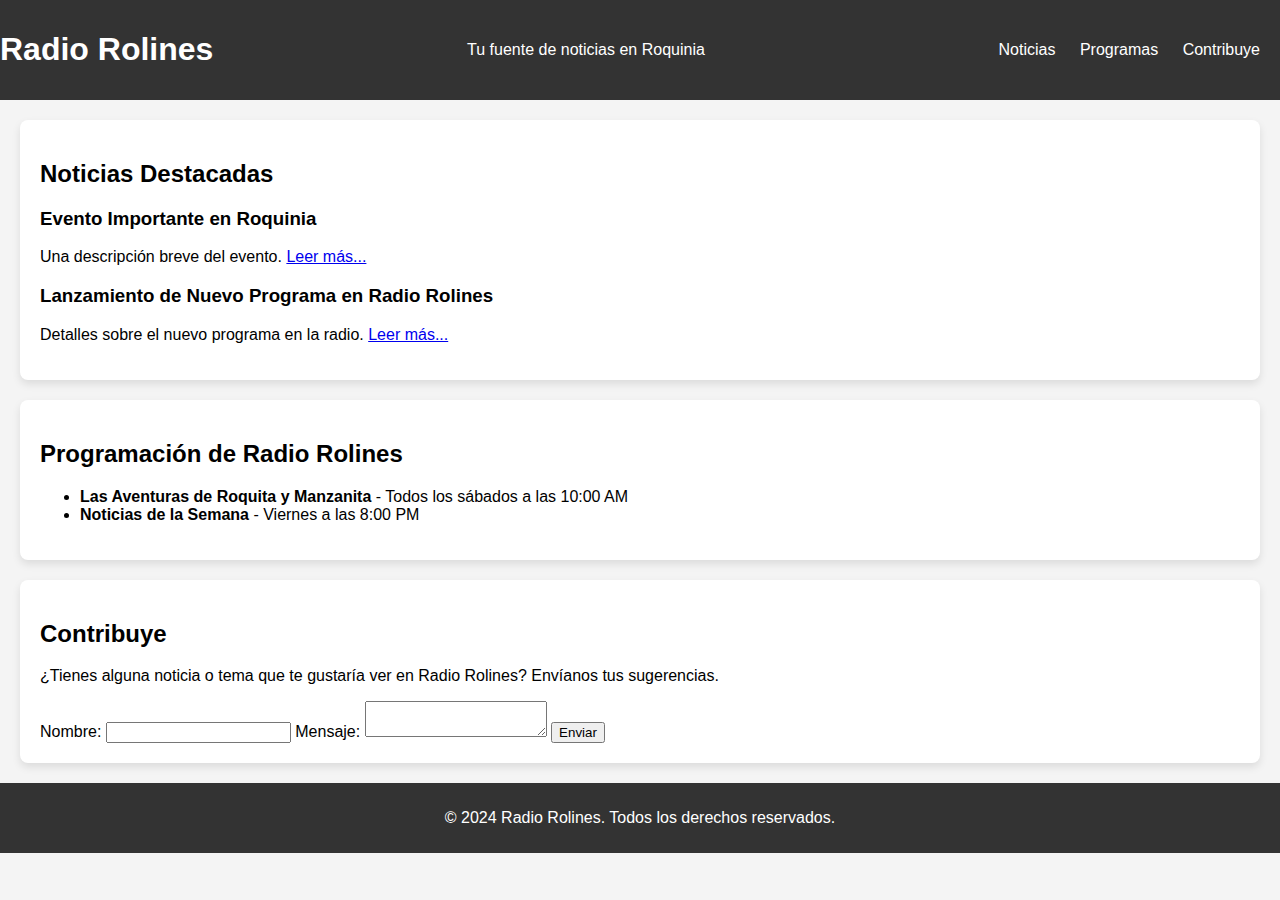
==== noticias.html @ 923629de "Create noticias.html" ====
<!DOCTYPE html>
<html lang="es">
<head>
    <meta charset="UTF-8">
    <meta name="viewport" content="width=device-width, initial-scale=1.0">
    <title>Radio Rolines - Noticias</title>
    <link rel="stylesheet" href="styles.css">
</head>
<body>
    <header>
        <h1>Radio Rolines</h1>
        <p>Tu fuente de noticias en Roquinia</p>
        <nav>
            <ul>
                <li><a href="#noticias">Noticias</a></li>
                <li><a href="#programas">Programas</a></li>
                <li><a href="#contribuye">Contribuye</a></li>
            </ul>
        </nav>
    </header>

    <main>
        <section id="noticias">
            <h2>Noticias Destacadas</h2>
            <div class="noticia">
                <h3>Evento Importante en Roquinia</h3>
                <p>Una descripción breve del evento. <a href="#">Leer más...</a></p>
            </div>
            <div class="noticia">
                <h3>Lanzamiento de Nuevo Programa en Radio Rolines</h3>
                <p>Detalles sobre el nuevo programa en la radio. <a href="#">Leer más...</a></p>
            </div>
        </section>

        <section id="programas">
            <h2>Programación de Radio Rolines</h2>
            <ul>
                <li><strong>Las Aventuras de Roquita y Manzanita</strong> - Todos los sábados a las 10:00 AM</li>
                <li><strong>Noticias de la Semana</strong> - Viernes a las 8:00 PM</li>
            </ul>
        </section>

        <section id="contribuye">
            <h2>Contribuye</h2>
            <p>¿Tienes alguna noticia o tema que te gustaría ver en Radio Rolines? Envíanos tus sugerencias.</p>
            <form id="contactForm">
                <label for="nombre">Nombre:</label>
                <input type="text" id="nombre" name="nombre" required>
                <label for="mensaje">Mensaje:</label>
                <textarea id="mensaje" name="mensaje" required></textarea>
                <button type="submit">Enviar</button>
            </form>
        </section>
    </main>

    <footer>
        <p>&copy; 2024 Radio Rolines. Todos los derechos reservados.</p>
    </footer>

    <script src="scripts.js"></script>
</body>
</html>
---- styles.css ----
body {
    font-family: Arial, sans-serif;
    margin: 0;
    padding: 0;
    background-color: #f4f4f4;
}

header {
    background-color: #333;
    color: #fff;
    padding: 10px 0;
    display: flex;
    justify-content: space-between;
    align-items: center;
}

header .logo img {
    width: 150px;
}

nav ul {
    list-style-type: none;
}

nav ul li {
    display: inline;
    margin-right: 20px;
}

nav ul li a {
    color: white;
    text-decoration: none;
}

section {
    padding: 20px;
    margin: 20px;
    background-color: white;
    border-radius: 8px;
    box-shadow: 0 4px 8px rgba(0, 0, 0, 0.1);
}

footer {
    text-align: center;
    padding: 10px;
    background-color: #333;
    color: white;
}

audio {
    width: 100%;
    margin-top: 10px;
}
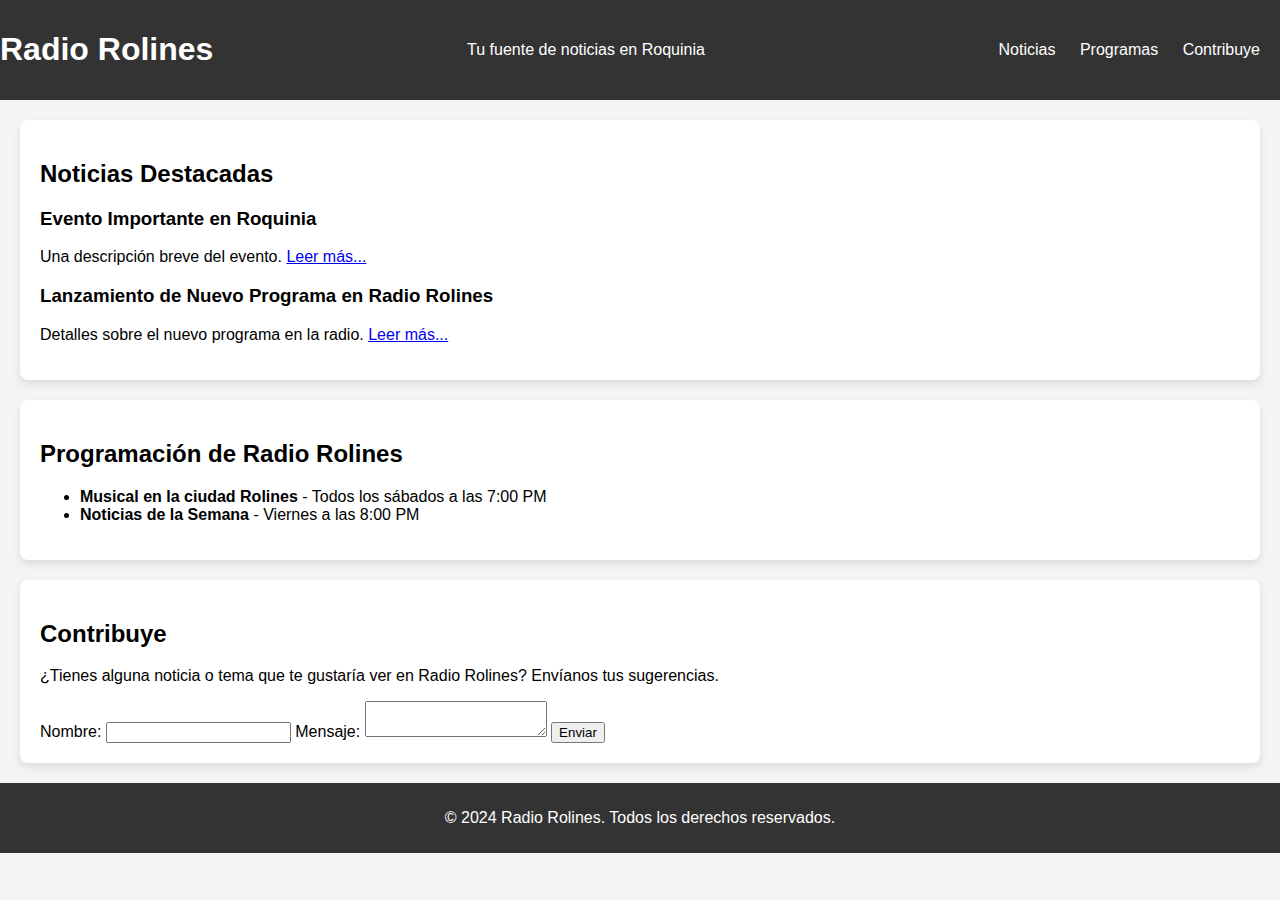
==== commit 3627b950: "Update noticias.html" ====
--- a/noticias.html
+++ b/noticias.html
@@ -35,7 +35,7 @@
         <section id="programas">
             <h2>Programación de Radio Rolines</h2>
             <ul>
-                <li><strong>Las Aventuras de Roquita y Manzanita</strong> - Todos los sábados a las 10:00 AM</li>
+                <li><strong>Musical en la ciudad Rolines</strong> - Todos los sábados a las 7:00 PM</li>
                 <li><strong>Noticias de la Semana</strong> - Viernes a las 8:00 PM</li>
             </ul>
         </section>
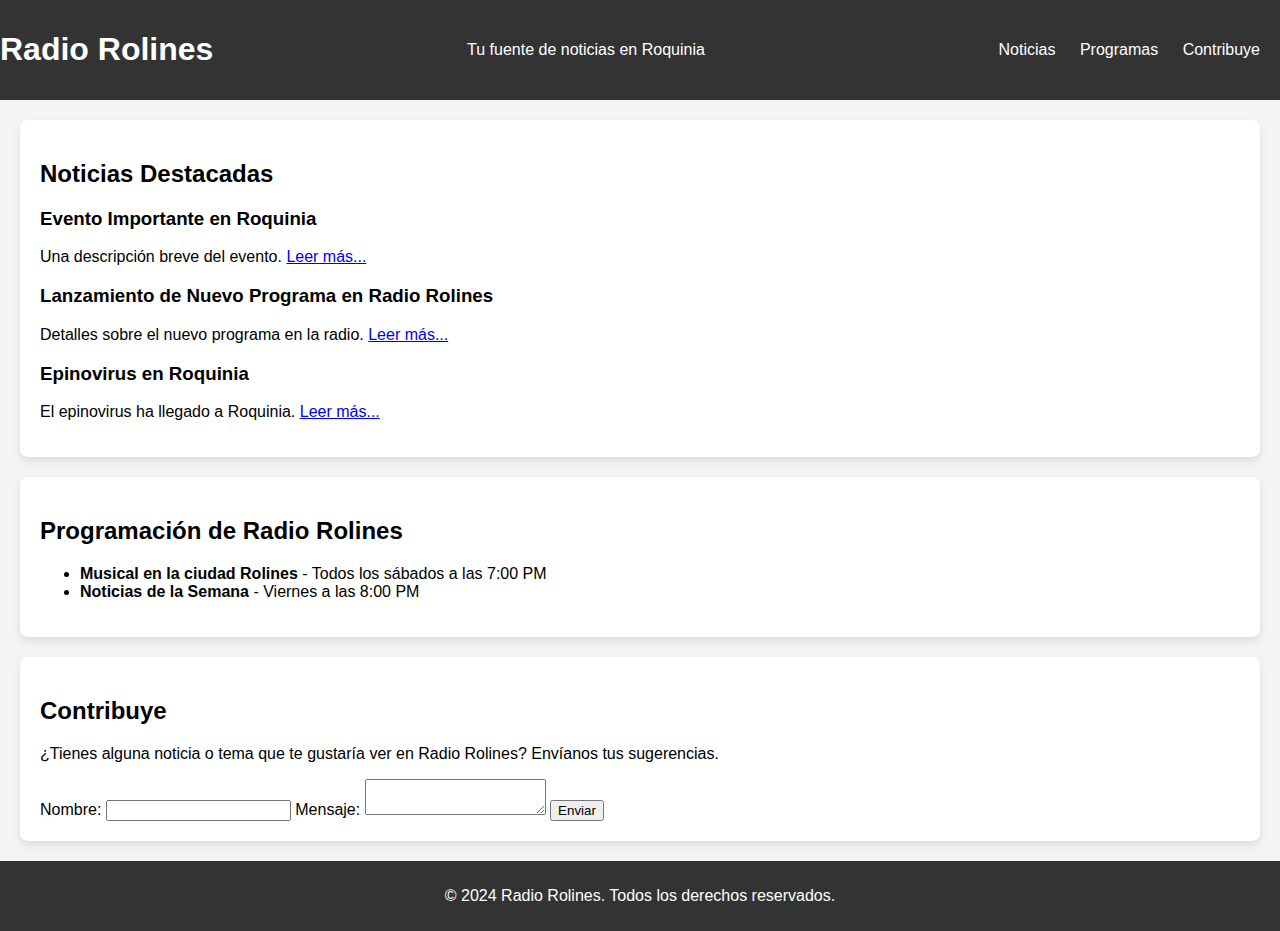
==== commit bf3b620d: "Update noticias.html" ====
--- a/noticias.html
+++ b/noticias.html
@@ -1,6 +1,7 @@
 <!DOCTYPE html>
 <html lang="es">
 <head>
+    <link rel="icon" href="icon.ico" type="image/x-icon">
     <meta charset="UTF-8">
     <meta name="viewport" content="width=device-width, initial-scale=1.0">
     <title>Radio Rolines - Noticias</title>
@@ -29,6 +30,10 @@
             <div class="noticia">
                 <h3>Lanzamiento de Nuevo Programa en Radio Rolines</h3>
                 <p>Detalles sobre el nuevo programa en la radio. <a href="#">Leer más...</a></p>
+            </div>
+             <div class="noticia">
+                <h3>Epinovirus en Roquinia</h3>
+                <p>El epinovirus ha llegado a Roquinia. <a href="#">Leer más...</a></p>
             </div>
         </section>
 
